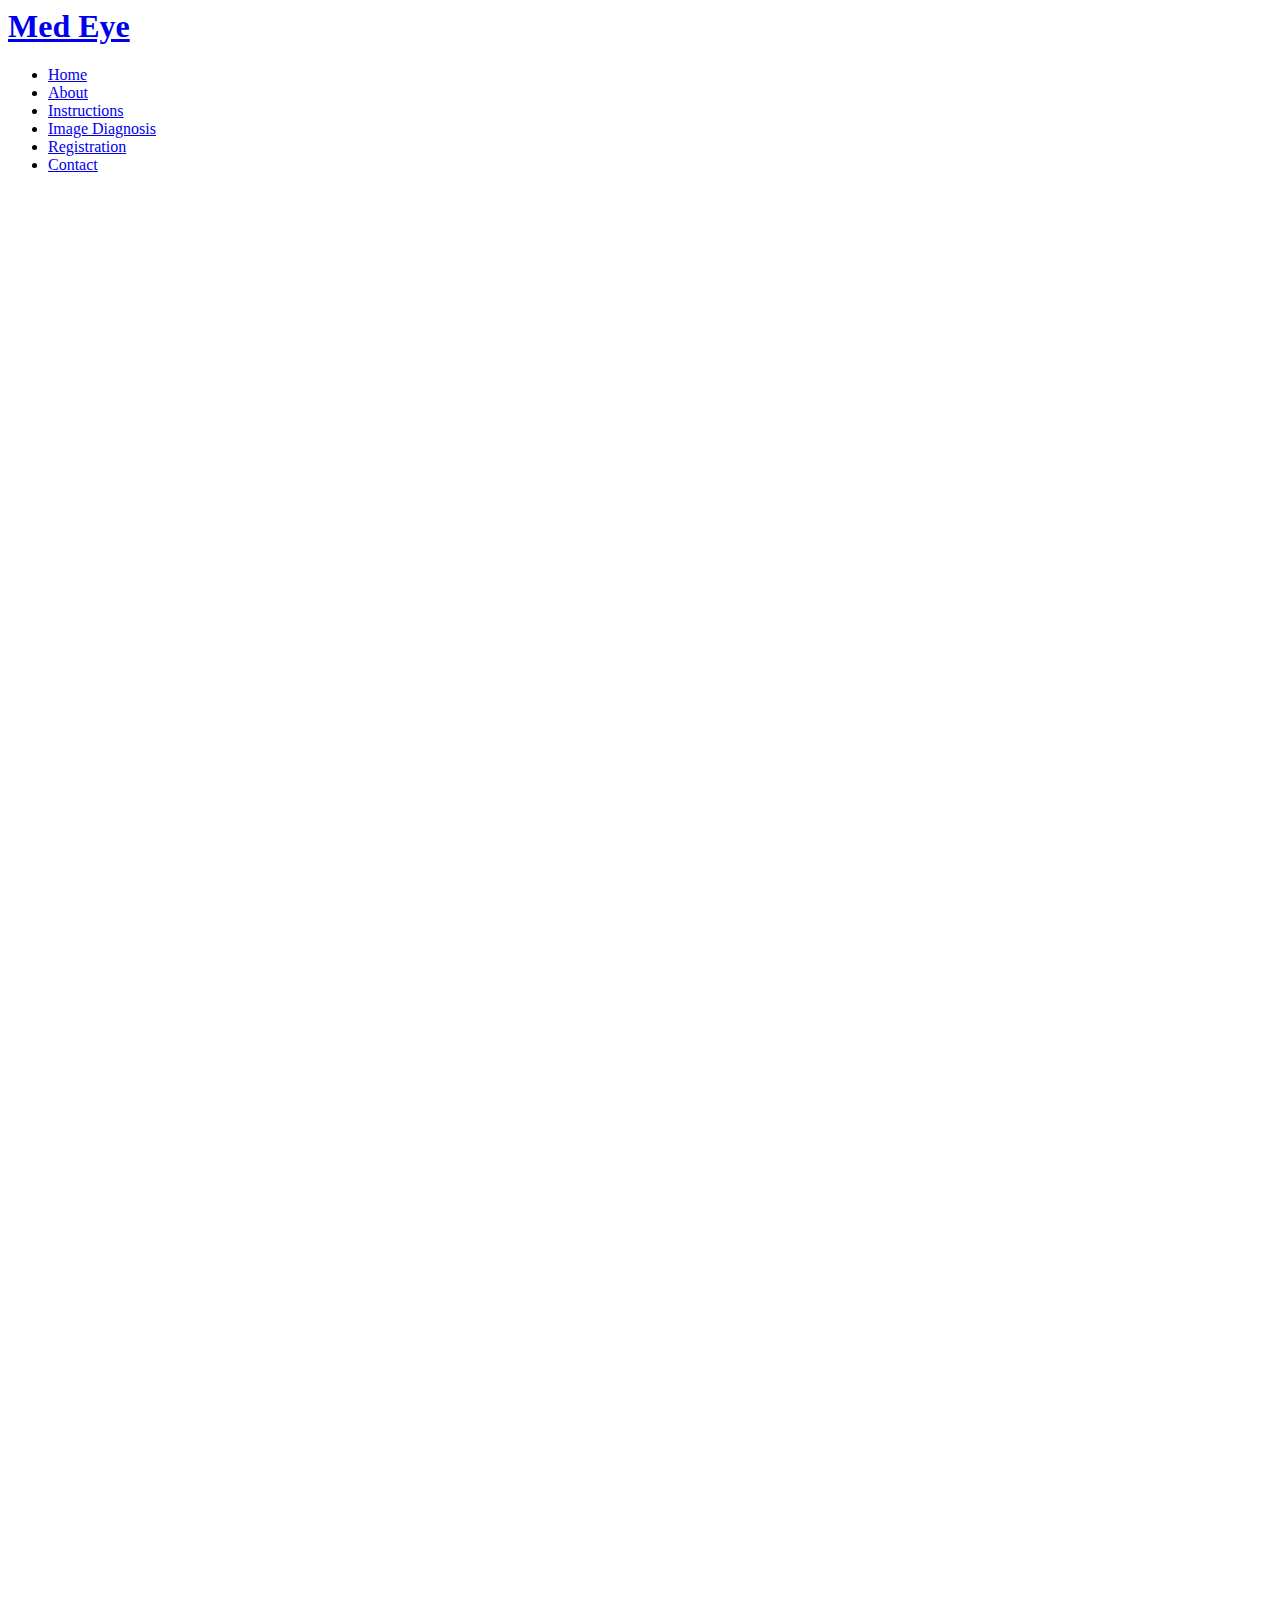
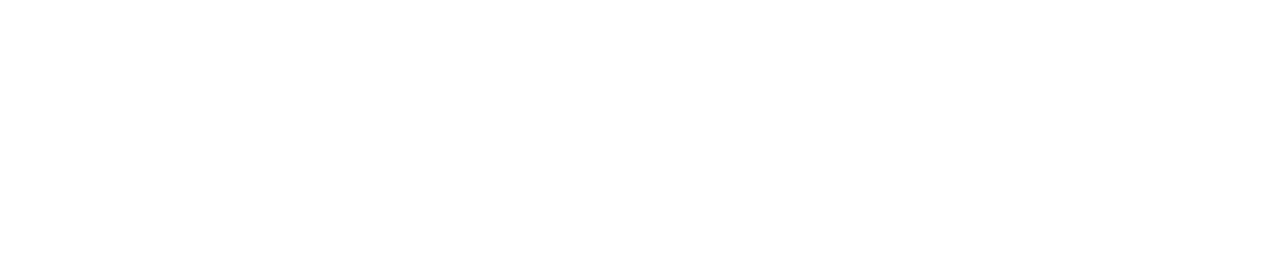
==== about.html @ 2c13d103 "Add files via upload" ====
<html>

<head>
    <title>Med Eye About</title>
    <meta charset="utf-8">
    <meta name="viewport" content="width=device-width, initial-scale=1, shrink-to-fit=no">

    <link href='https://fonts.googleapis.com/css?family=Roboto:400,100,300,700' rel='stylesheet' type='text/css'>

    <link rel="stylesheet" href="https://stackpath.bootstrapcdn.com/font-awesome/4.7.0/css/font-awesome.min.css">
    <link rel="stylesheet" href="css/style.css">

<body>
    <div class="page">

        <nav id="colorlib-main-nav" role="navigation">
            <a href="#" class="js-colorlib-nav-toggle colorlib-nav-toggle active"><i></i></a>
            <div class="js-fullheight colorlib-table">
                <div class="img" style="background-image: url(images/bg_3.jpg);"></div>
                <div class="colorlib-table-cell js-fullheight">
                    <div class="row no-gutters">
                        <div class="col-md-12 text-center">
                            <h1 class="mb-4"><a href="index.html" class="logo">Med Eye</a></h1>
                            <ul>
                                <li class="active"><a href="index.html"><span>Home</span></a></li>
                                <li><a href="about.html"><span>About</span></a></li>
                                <li><a href="about.html"><span>Instructions</span></a></li>
                                <li><a href="blog.html"><span>Image Diagnosis</span></a></li>
                                <li><a href="Reg.html"><span>Registration</span></a></li>
                                <li><a href="contact.html"><span>Contact</span></a></li>
                            </ul>
                        </div>
                    </div>
                </div>
            </div>
        </nav>
        <div id="colorlib-page">
            <header>
                <div class="container">
                    <div class="colorlib-navbar-brand">
                        <a class="colorlib-logo" href="index.html">Med Eye</a>
                    </div>
                    <a href="#" class="js-colorlib-nav-toggle colorlib-nav-toggle"><i></i></a>
                </div>
            </header>

            <section class="hero-wrap js-fullheight">
                <div class="container px-0">
                    <div class="row no-gutters slider-text js-fullheight align-items-center justify-content-center"
                        data-scrollax-parent="true">
                        <div class="col-md-12 ftco-animate text-center">
                            <div class="desc">
                                <center>

                                    <h2 style="color: white;">About </h2>
                                    <h3>We aim to digitize the diagnosis of diseases with the help of this neural
                                        network model which works on imagemrecognition. The test image is analyzed 
                                        and identified as a particular condition based on the existing dataset. This is
                                        a proposed prototype and is subject to future development and changes.</h3>
                                    
                                </center>
                            </div>
                        </div>
                    </div>
                </div>
            </section>
        </div>
</body>
<script src="js/jquery.min.js"></script>
<script src="js/popper.js"></script>
<script src="js/bootstrap.min.js"></script>
<script src="js/main.js"></script>

</html>
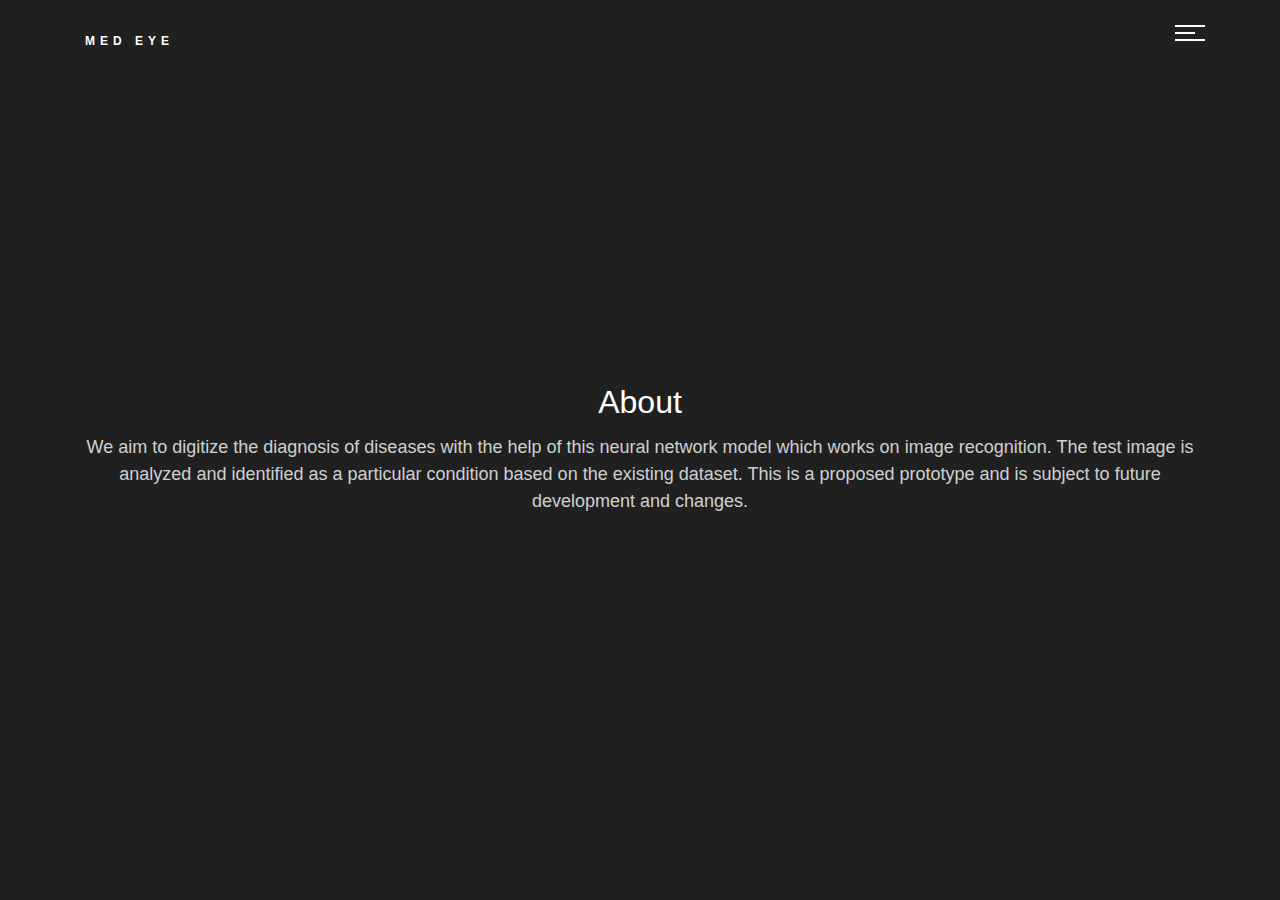
==== commit 74522556: "Update about.html" ====
--- a/about.html
+++ b/about.html
@@ -54,7 +54,7 @@
 
                                     <h2 style="color: white;">About </h2>
                                     <h3>We aim to digitize the diagnosis of diseases with the help of this neural
-                                        network model which works on imagemrecognition. The test image is analyzed 
+                                        network model which works on image recognition. The test image is analyzed 
                                         and identified as a particular condition based on the existing dataset. This is
                                         a proposed prototype and is subject to future development and changes.</h3>
                                     
@@ -71,4 +71,4 @@
 <script src="js/bootstrap.min.js"></script>
 <script src="js/main.js"></script>
 
-</html>+</html>
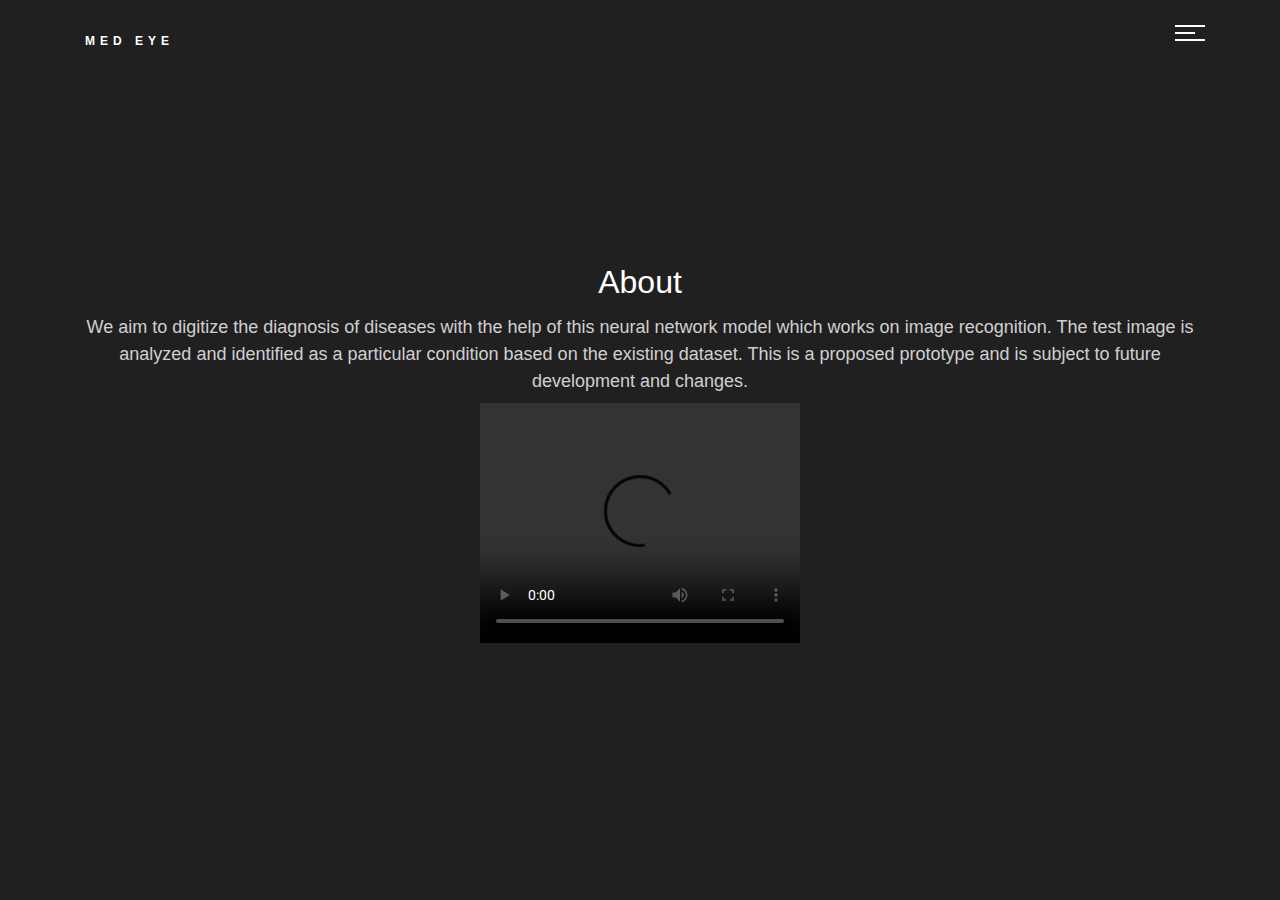
==== commit 6167ed73: "Update about.html" ====
--- a/about.html
+++ b/about.html
@@ -56,7 +56,9 @@
                                     <h3>We aim to digitize the diagnosis of diseases with the help of this neural
                                         network model which works on image recognition. The test image is analyzed 
                                         and identified as a particular condition based on the existing dataset. This is
-                                        a proposed prototype and is subject to future development and changes.</h3>
+                                        a proposed prototype and is subject to future development and changes.
+                                    </h3>
+                                    <video width="320" height="240" controls> <source src="demo.mp4"></video>
                                     
                                 </center>
                             </div>
